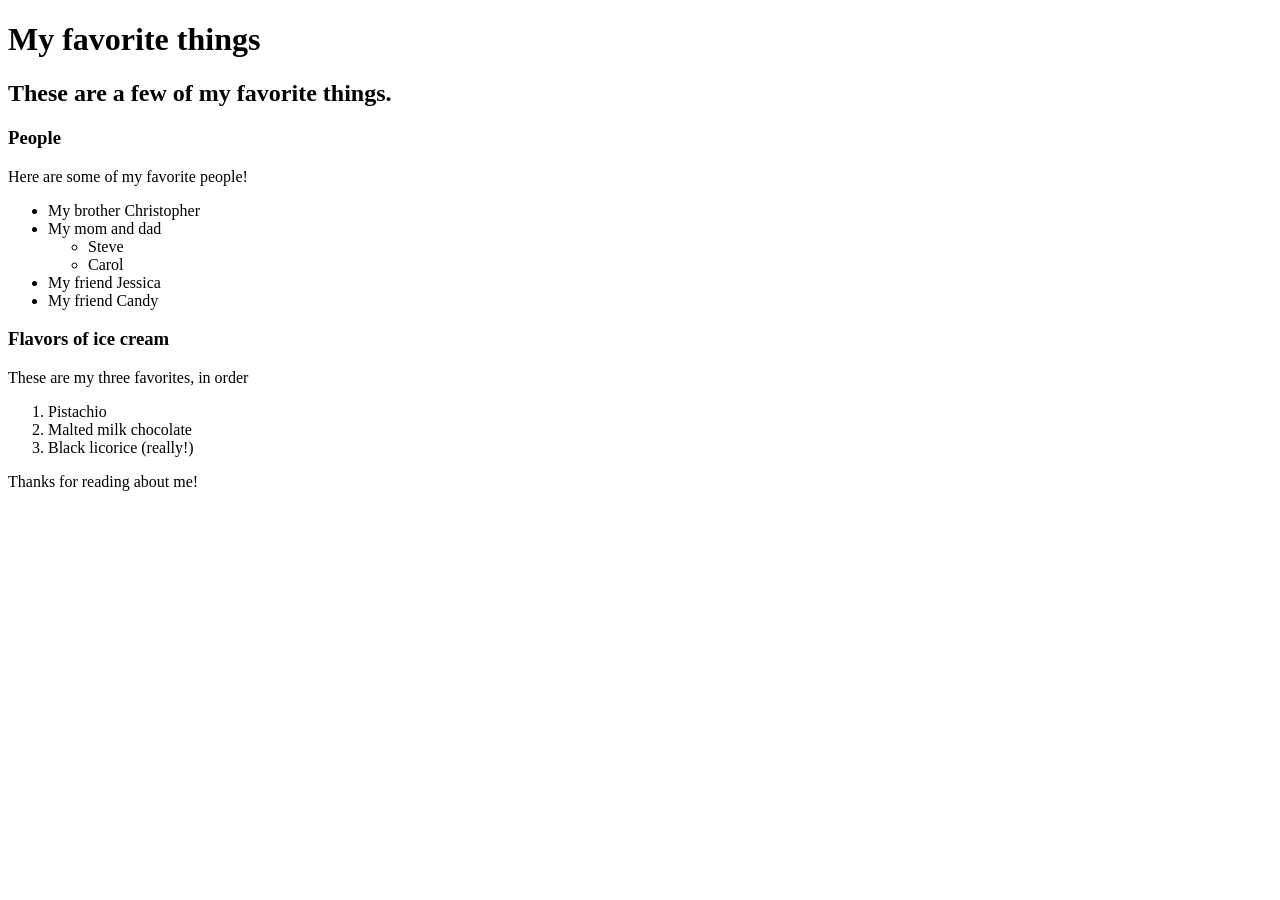
==== favorite-things.html @ 9721ee49 "add web page with info on favorite things" ====
<!DOCTYPE html>
<html lang="en-US">
<head>
  <title>Michael's favorite things</title>
</head>
<body>
  <h1>My favorite things</h1>
  <h2>These are a few of my favorite things.</h2>

  <h3>People</h3>
  <p>Here are some of my favorite people!</p>
  <ul>
    <li>My brother Christopher</li>
    <li>My mom and dad</li>
      <ul>
        <li>Steve</li>
        <li>Carol</li>
      </ul>
    </li>
    <li>My friend Jessica</li>
    <li>My friend Candy</li>
  </ul>

  <h3>Flavors of ice cream</h3>
  <p>These are my three favorites, in order</p>
  <ol>
    <li>Pistachio</li>
    <li>Malted milk chocolate</li>
    <li>Black licorice (really!)</li>
  </ol>

  <p>Thanks for reading about me!</p>
</body>
</html>
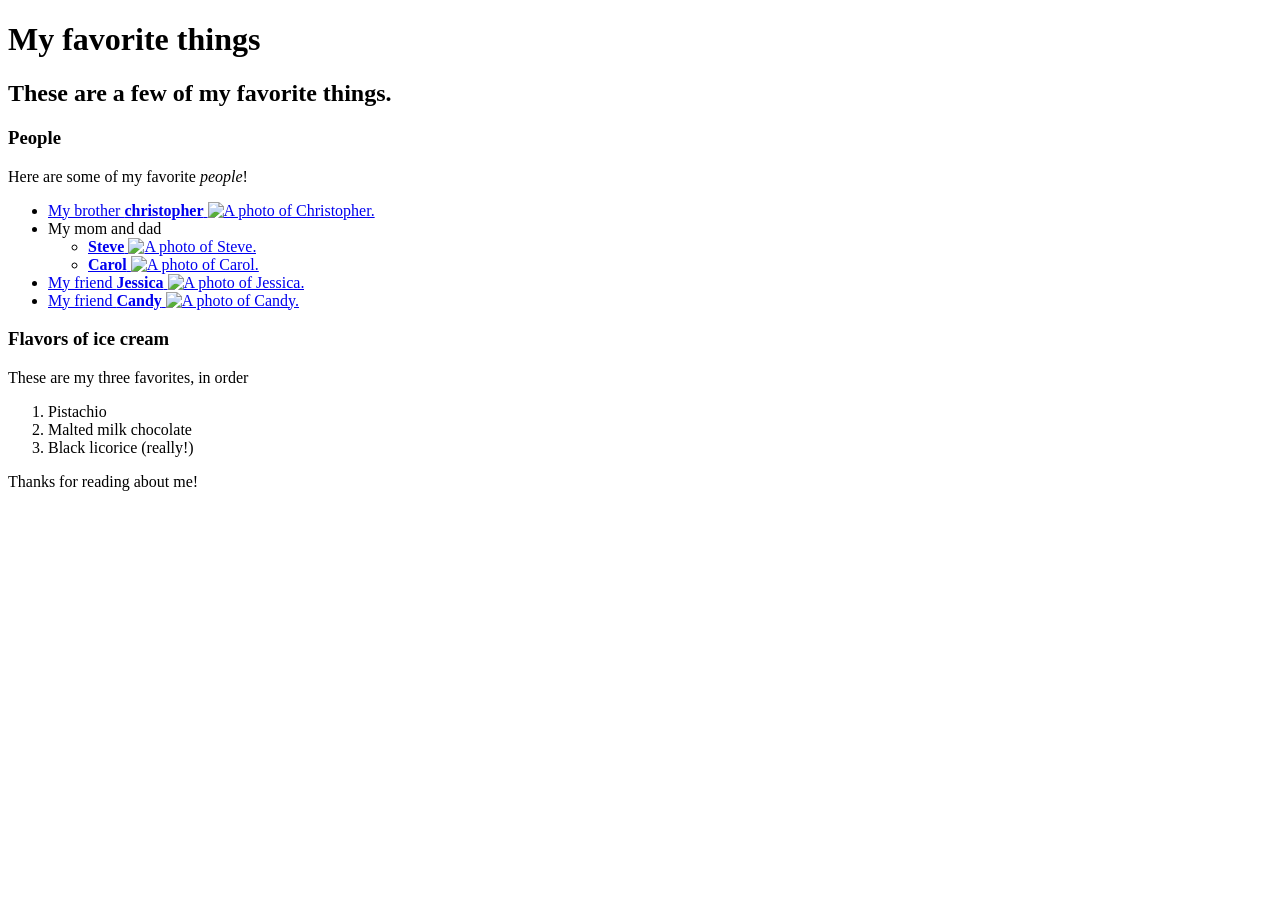
==== commit 82e5dd9b: "add styles, links, and images" ====
--- a/favorite-things.html
+++ b/favorite-things.html
@@ -8,17 +8,42 @@
   <h2>These are a few of my favorite things.</h2>
 
   <h3>People</h3>
-  <p>Here are some of my favorite people!</p>
+  <p>Here are some of my favorite <em>people</em>!</p>
   <ul>
-    <li>My brother Christopher</li>
+    <li>
+      <a href="http://www.example.com/christopher.html">
+        My brother <strong>christopher</strong>
+        <img src="img/christopher.jpeg" alt="A photo of Christopher.">
+      </a>
+    </li>
     <li>My mom and dad</li>
       <ul>
-        <li>Steve</li>
-        <li>Carol</li>
+        <li>
+          <a href="http://www.example.com/steve.html">
+            <strong>Steve</strong>
+            <img src="img/steve.jpeg" alt="A photo of Steve.">
+          </a>
+        </li>
+        <li>
+          <a href="http://www.example.com/carol.html">
+            <strong>Carol</strong>            
+            <img src="img/carol.jpeg" alt="A photo of Carol.">
+          </a>
+        </li>
       </ul>
     </li>
-    <li>My friend Jessica</li>
-    <li>My friend Candy</li>
+        <li>
+          <a href="http://www.example.com/jessica.html">
+            My friend <strong>Jessica</strong>
+            <img src="img/jessica.jpeg" alt="A photo of Jessica.">
+          </a>
+        </li>
+    <li>
+      <a href="http://www.example.com/candy.html">
+        My friend <strong>Candy</strong>
+        <img src="img/candy.jpeg" alt="A photo of Candy.">  
+      </a>
+    </li>
   </ul>
 
   <h3>Flavors of ice cream</h3>
